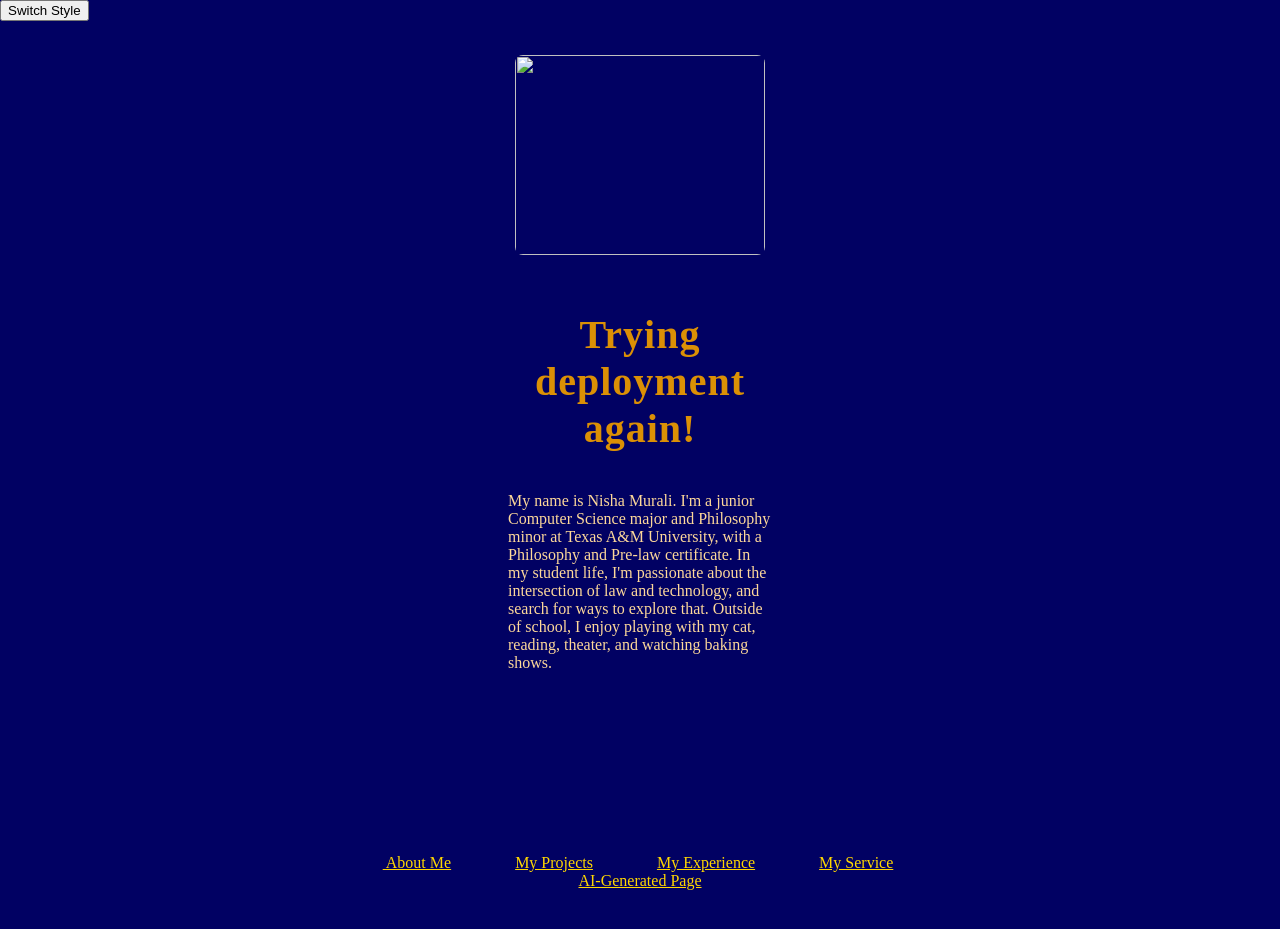
==== index.html @ ad64d7e4 "my first website" ====
<!DOCTYPE HTML PUBLIC "-//W3C//DTD HTML 4.01 Transitional//EN">
<html>
<head>
<title>Nisha Murali's Portfolio
</title>
<meta http-equiv="Content-Type" content="text/html; charset=iso-8859-1">
<link id = "theme" rel = "stylesheet" href="style.css">
</head>

<body id = "index-page">

  <button id="toggle-style">Switch Style</button>

  <header class = "layout">
    <div class = "section">
      <a href = "https://www.linkedin.com/in/nisha-murali-9044572a8" > 
      <img src = "Pictures\DSC_3935.jpg" />
      </a>
      <div class = "box">
        <h3> Trying deployment again! </h3>
    <!-- I looked up how to do a list in html, the style will be done in CSS-->
    <p> My name is Nisha Murali. I'm a junior Computer Science major and Philosophy minor at Texas A&M University, with a Philosophy and Pre-law certificate. In my student life, I'm passionate about the intersection of law and technology, and search for ways to explore that. 
    Outside of school, I enjoy playing with my cat, reading, theater, and watching baking shows. 
      </p> 
      </div>
    </div>
    
  </header>


 <footer> 
    <a href="index.html"> About Me</a>
    <a href="projects.html">My Projects</a>
    <a href= "qualifications.html">My Experience</a>
    <a href="Service.html">My Service</a>
    <a href="AI.html">AI-Generated Page</a>

 </footer>
  

<script src="script.js"> </script>
</body>
</html>
---- style.css ----
/* The plan - index has a navy background with light blue boxes
for speech. headers are in bolded gold, regular text is in navy times new roman. Bullet points are the flowers
and there's a blue-orange header image. 

projects & experience & service - header is 3 images combined
blue/orange flowers on the side, still with navy background, gold text, light blue text boxes with rounded edges

placement of flowers changes based on page - qualifications has them in diagonals - left top and right bottom
service has it on all four corners of the text box 

all bullet points are smaller versions of the flowers. The other pages should be side by side at the bottom, with the flower bullet points in between. 
AI page - header is 3 giant navy-orange carnations, background is 'sunset on an ocean' color gradient, text is in diagonal boxes - top left and bottom right, 
prompt is in a text box at the bottom. Text box colors should be a lighter/more legible version of the gradient, with navy text.  */

/* for everything - background color, text color and font, text boxes, use flowers as bullet points, use flowers in between footer - links to other pages */

/*TODO - edit index page so that footer is after text box for index page*/

.root {
    --box-bg: rgb(1,1,99);
    --box-border: gold;
}
body {
    margin: 0;
    padding: 0;
    background-color: rgb(1, 1, 99);
    font-family: "Times New Roman";
}
.layout {
    display: flex;
    gap: 24px;
    justify-content: center;
    align-items: flex-start;
    padding: 20px;
    flex-wrap: wrap; /* wrap on small screens */
  }
  
  .section {
    width: 300px;
    background: var(--box-bg);
    border: 2px solid var(--box-border);
    border-radius: 10px;
    padding: 14px 16px;
    display: flex;
    flex-direction: column;
    align-items: center;
    text-align: left;
  }

h3 {
    /*sets header style*/
    color: rgb(219, 144, 5);
    font-family: "Brush Script MT", cursive;
    font-weight: bold;
    font-size: 2.5em;
    letter-spacing: 1px;
    text-align: center;
}

p{
    color: rgb(253, 216, 154);
    font-family: "Times New Roman";
}


/* Images in row 1 */
  .section:nth-child(1) img { grid-column: 1; grid-row: 1; }
  .section:nth-child(2) img { grid-column: 2; grid-row: 1; }
  .section:nth-child(3) img { grid-column: 3; grid-row: 1; }
  
  .layout img {
    width: 250px;
    height: 200px;
    object-fit: cover;
    display: block;
    margin: 0 auto;
    border-radius: 8px;
  }
  
  /* Text boxes stacked below */
  .box {
    grid-column: 1 / -1;
    background: var(--box-bg);
    border: 2px solid var(--box-border);
    border-radius: 10px;
    padding: 16px 18px;
    max-width: 800px;
    margin: 0 auto 12px auto;
    
  }



/* DONE- Need to add a separate text box for my resume - want it to be dark orange with a navy wording to stand out more*/
.resume-box{
    background-color: rgb(253, 216, 154);
    border-radius: 10px;
    padding: 20px;
    margin: 20px auto;
    max-width: 400px;
}

/*Add flowers to the project page*/
#project-page .section:nth-child(1){
    position: relative;
}
#project-page .section:nth-child(1)::before {
    content: "";
    position: absolute;
    left: -140px;   /* adjust spacing */
    top: 50%;
    transform: translateY(-50%);
    width: 125px;
    height: 125px;
    background: url("Pictures/flower_button.png") no-repeat center/contain;
    z-index: 10;
}
#project-page .section:nth-child(3){
    position: relative;
}
#project-page .section:nth-child(3)::after{
    content: "";
    position: absolute;
    right: -140px;  /* adjust spacing */
    top: 50%;
    transform: translateY(-50%);
    width: 125px;
    height: 125px;
    background: url("Pictures/flower_button.png") no-repeat center/contain;
    z-index: 10;
}


/*Service page - want the 3 images grouped together at the top and a larger text box*/
/*TODO: redo images to round the edges*/
#service-page .layout{
    display: block;
}
#service-page .section{
    width: auto;
    border: none;
    background: none;
}
#service-page .images-row{
    display: flex;
    justify-content: center;
    align-items: center;
    gap: 40px;
    margin-bottom: 20px;
}

#service-page .images-row img{
    height: 200px;
    width: 200px;
    object-fit: contain;
    border-radius: 8px;
}

#service-page .text-box.wide{
    max-width:2000px;
    margin: 0 auto;
    padding: 20px 30px;
}

/*bullet points for flowers*/ 
ul{
    list-style-image: url("Pictures/flower_button.png")
}

footer {
    text-align: center;
    margin-top: 30px;
}
footer a{
    color: gold;
    margin: 0px;
    padding-bottom:40px;
}
footer a::before{
    /* need to look up how to resize pngs in the footer ONLY */
    content:"";
    display: inline-block;
    width: 2.5em;
    height: 2.5em;
    background-image: url("Pictures/flower_button.png");
    background-size: contain;
    margin: 10px;
    /*TODO - add padding at the bottom */
}

/* index-specific header && force the footer to go after the text*/


#index-page header{
    background: url("Pictures/index_header.jpg") no-repeat center;
    background-size:cover;
    height: 200px;
}

#index-page footer{
    position: absolute;
    bottom: 10px;
    left: 50%;
    transform: translateX(-50%);
    /*text-align: center;*/
    
}





/*TODO - edit page so that footer is after text box for index page*/






/*DONE - add the flowers for the service and qualification pages - on the corners of text boxes */
#service-page::before, #service-page::after
{
    content:"";
    position: fixed;
    width: 125px;
    height: 125px;
    background:url("Pictures/flower_button.png") no-repeat center/contain;
    z-index:999;
    pointer-events: none;
}

#service-page::before{
    top: 10px;
    right: 10px;
}
#service-page::after{
    bottom: 10px;
    left: 10px;
}

#qualifications-page::before, #qualifications-page::after
{
    content:"";
    position: fixed;
    width: 125px;
    height: 125px;
    background:url("Pictures/flower_button.png") no-repeat center/contain;
    z-index:999;
    pointer-events: none;
}

#qualifications-page::before{
    top: 10px;
    left: 10px;
}
#qualifications-page::after{
    bottom: 10px;
    right: 10px;
}



/*TODO- need to do AI page - TA said I can use chatgpt for style elements that are only for the AI page */

/* ================= AI PAGE ================= */

/* Sunset-on-ocean gradient for AI page */
#ai-page {
    background: linear-gradient(
        to bottom right,
        #001f3f 0%,   /* deep navy */
        #4ba9c4 50%,  /* ocean blue */
        #ff8c00 75%,  /* rich orange */
        #daa520 100%   /* golden highlight */
    );
    display: flex;
    flex-direction: column;
    min-height: 100vh;
    padding: 20px;
    box-sizing: border-box;
}

/* Header images layout */
#ai-page .layout:first-child {
    justify-content: center;
    align-items: center;
    gap: 50px;
    margin-bottom: 40px;
}

#ai-page .layout:first-child .section img {
    height: 250px;
    width: auto;
    border-radius: 50%;
    object-fit: cover;
    box-shadow: 0 0 20px rgba(0,0,0,0.3);
}

/* Diagonal text sections */
#ai-page .section.top-left,
#ai-page .section.bottom-right {
    background: rgba(255, 230, 200, 0.85);
    color: rgb(1, 1, 99);
    border-radius: 15px;
    padding: 20px;
    max-width: 500px;
    position: relative;
}

#ai-page .section.top-left {
    transform: rotate(-2deg);
    margin-left: 50px;
    margin-bottom: 40px;
}

#ai-page .section.bottom-right {
    transform: rotate(2deg);
    margin-left: auto;
    margin-right: 50px;
}

/* Footer links in layout */
#ai-page footer .layout {
    justify-content: center;
    gap: 20px;
    flex-wrap: wrap;
    margin-bottom: 20px;
}

#ai-page footer a {
    color: gold;
    text-decoration: none;
    font-weight: bold;
}

/* Prompt box at bottom */
#ai-page footer p {
    background: rgba(255, 240, 220, 0.9);
    color: rgb(1, 1, 99);
    border-radius: 15px;
    padding: 20px;
    max-width: 700px;
    margin: 0 auto 40px auto;
    text-align: center;
}

#ai-page p{
    color: navy;
}
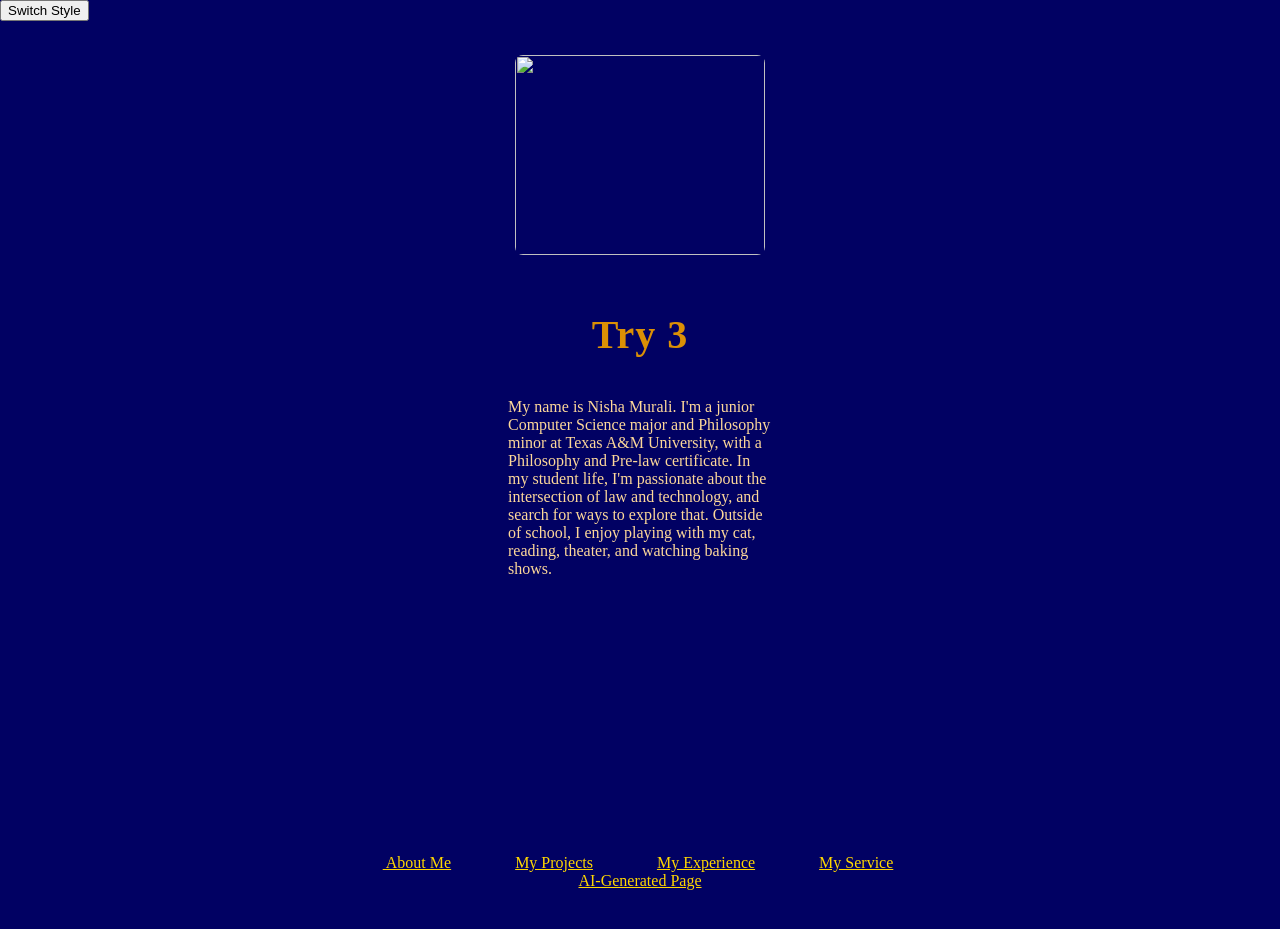
==== commit d5b091c4: "index test 3" ====
--- a/index.html
+++ b/index.html
@@ -17,7 +17,7 @@
       <img src = "Pictures\DSC_3935.jpg" />
       </a>
       <div class = "box">
-        <h3> Trying deployment again! </h3>
+        <h3> Try 3 </h3>
     <!-- I looked up how to do a list in html, the style will be done in CSS-->
     <p> My name is Nisha Murali. I'm a junior Computer Science major and Philosophy minor at Texas A&M University, with a Philosophy and Pre-law certificate. In my student life, I'm passionate about the intersection of law and technology, and search for ways to explore that. 
     Outside of school, I enjoy playing with my cat, reading, theater, and watching baking shows. 
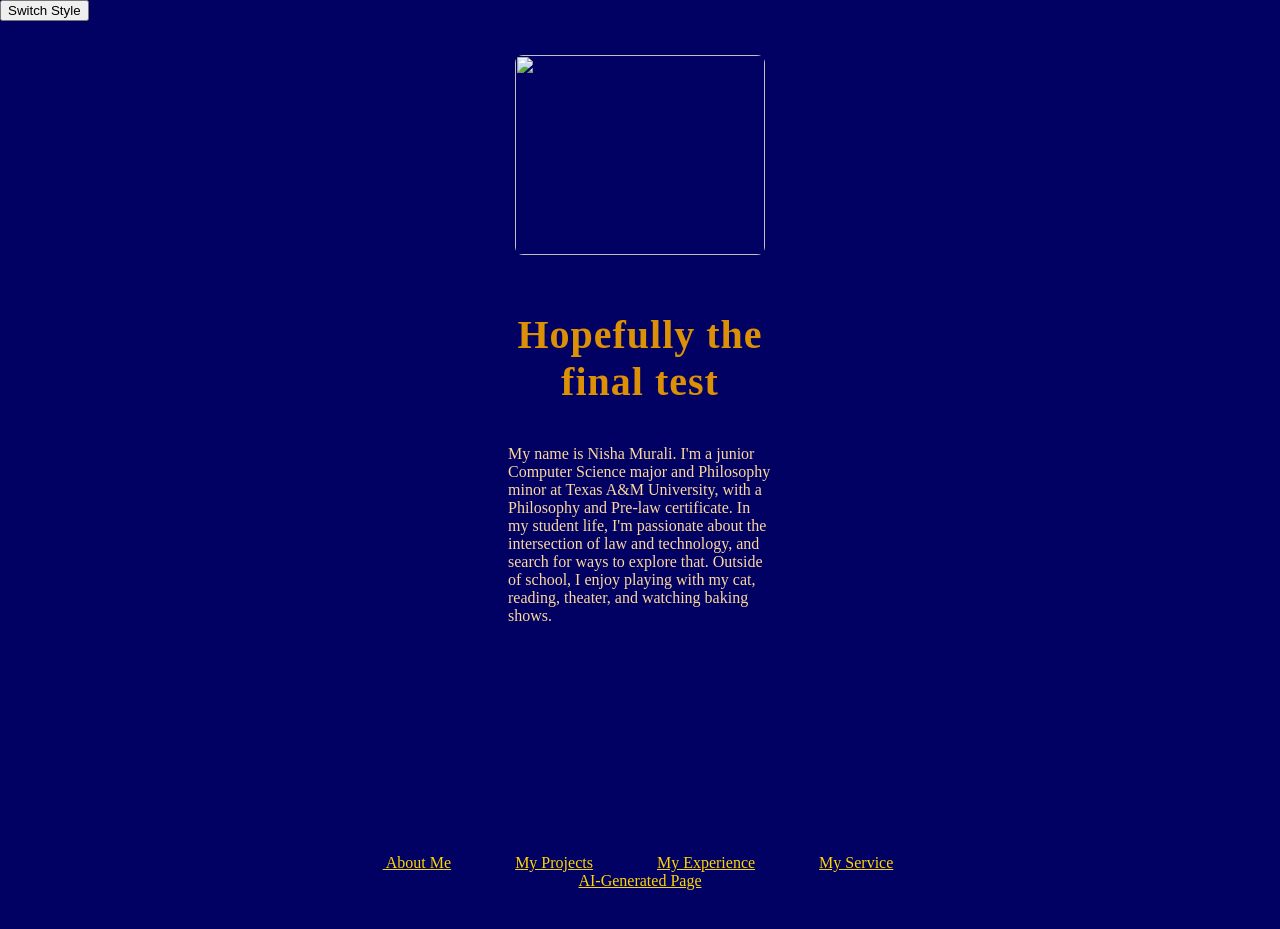
==== commit 623a8293: "Final check" ====
--- a/index.html
+++ b/index.html
@@ -17,7 +17,7 @@
       <img src = "Pictures\DSC_3935.jpg" />
       </a>
       <div class = "box">
-        <h3> Try 3 </h3>
+        <h3> Hopefully the final test </h3>
     <!-- I looked up how to do a list in html, the style will be done in CSS-->
     <p> My name is Nisha Murali. I'm a junior Computer Science major and Philosophy minor at Texas A&M University, with a Philosophy and Pre-law certificate. In my student life, I'm passionate about the intersection of law and technology, and search for ways to explore that. 
     Outside of school, I enjoy playing with my cat, reading, theater, and watching baking shows. 
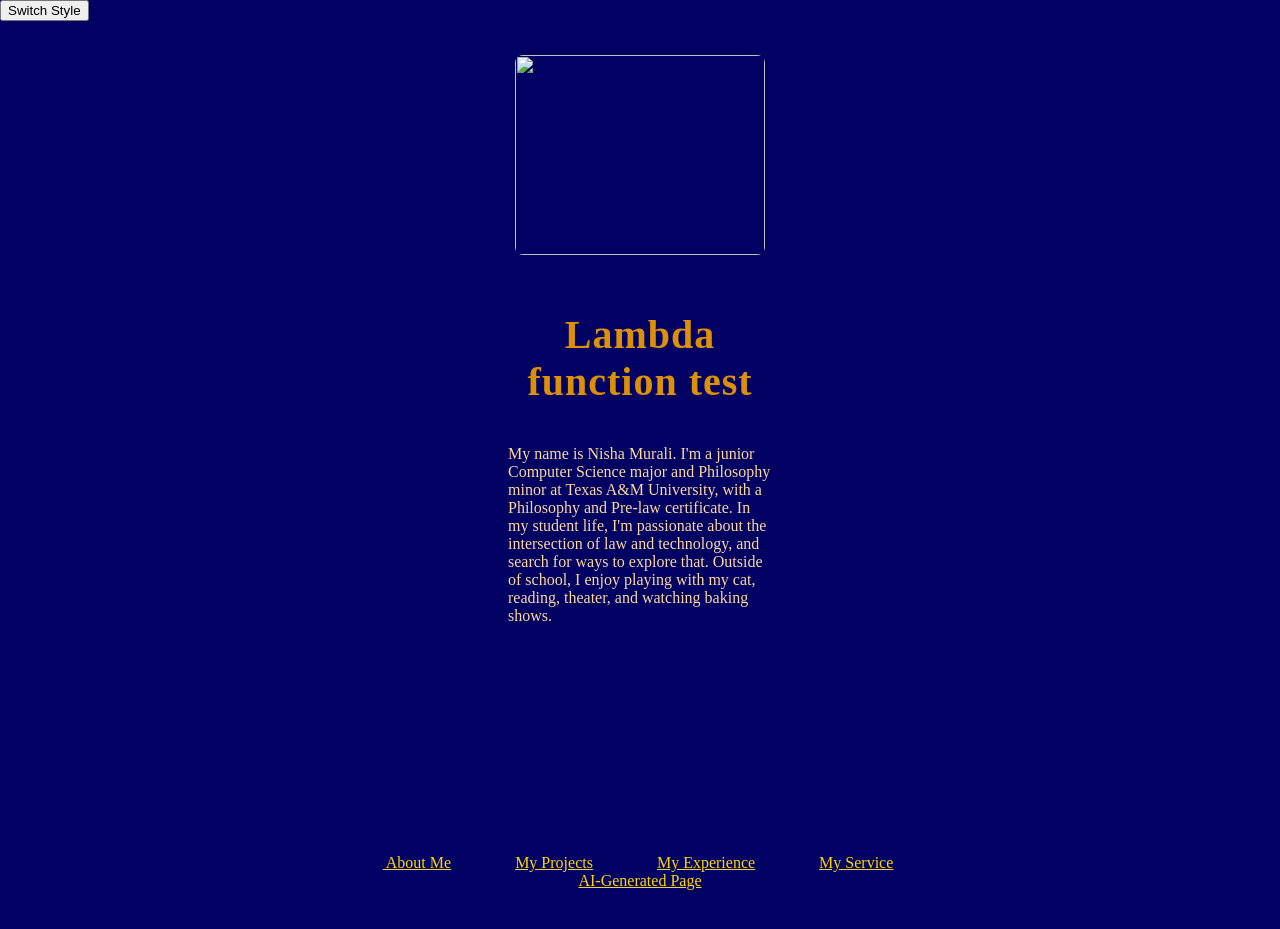
==== commit 8933906a: "Final check" ====
--- a/index.html
+++ b/index.html
@@ -17,7 +17,7 @@
       <img src = "Pictures\DSC_3935.jpg" />
       </a>
       <div class = "box">
-        <h3> Hopefully the final test </h3>
+        <h3> Lambda function test </h3>
     <!-- I looked up how to do a list in html, the style will be done in CSS-->
     <p> My name is Nisha Murali. I'm a junior Computer Science major and Philosophy minor at Texas A&M University, with a Philosophy and Pre-law certificate. In my student life, I'm passionate about the intersection of law and technology, and search for ways to explore that. 
     Outside of school, I enjoy playing with my cat, reading, theater, and watching baking shows. 
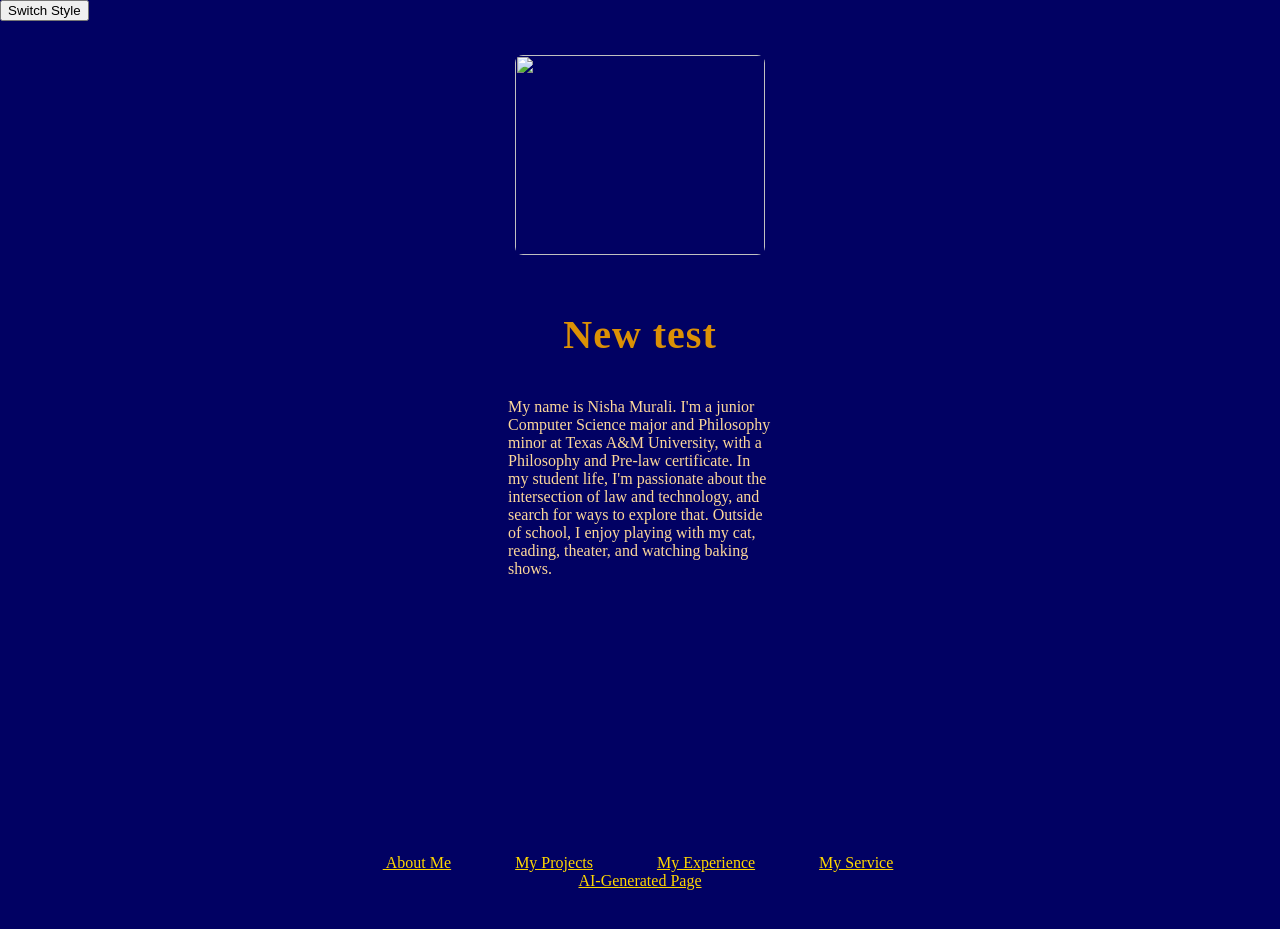
==== commit 08ab3607: "Final check for real" ====
--- a/index.html
+++ b/index.html
@@ -17,7 +17,7 @@
       <img src = "Pictures\DSC_3935.jpg" />
       </a>
       <div class = "box">
-        <h3> Lambda function test </h3>
+        <h3> New test </h3>
     <!-- I looked up how to do a list in html, the style will be done in CSS-->
     <p> My name is Nisha Murali. I'm a junior Computer Science major and Philosophy minor at Texas A&M University, with a Philosophy and Pre-law certificate. In my student life, I'm passionate about the intersection of law and technology, and search for ways to explore that. 
     Outside of school, I enjoy playing with my cat, reading, theater, and watching baking shows. 
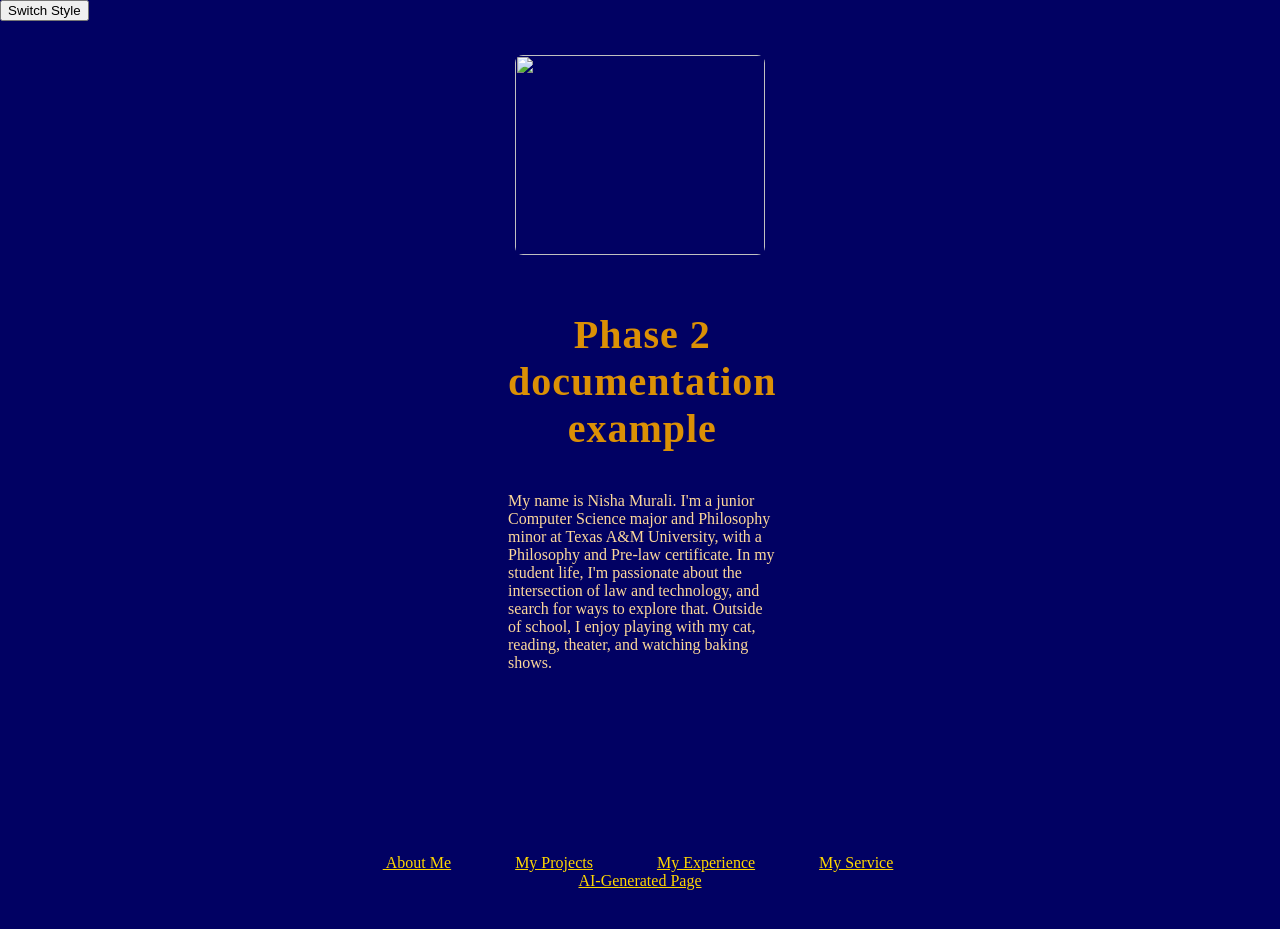
==== commit 6d71c67d: "Final check for real" ====
--- a/index.html
+++ b/index.html
@@ -17,7 +17,7 @@
       <img src = "Pictures\DSC_3935.jpg" />
       </a>
       <div class = "box">
-        <h3> New test </h3>
+        <h3> Phase 2 documentation example</h3>
     <!-- I looked up how to do a list in html, the style will be done in CSS-->
     <p> My name is Nisha Murali. I'm a junior Computer Science major and Philosophy minor at Texas A&M University, with a Philosophy and Pre-law certificate. In my student life, I'm passionate about the intersection of law and technology, and search for ways to explore that. 
     Outside of school, I enjoy playing with my cat, reading, theater, and watching baking shows. 
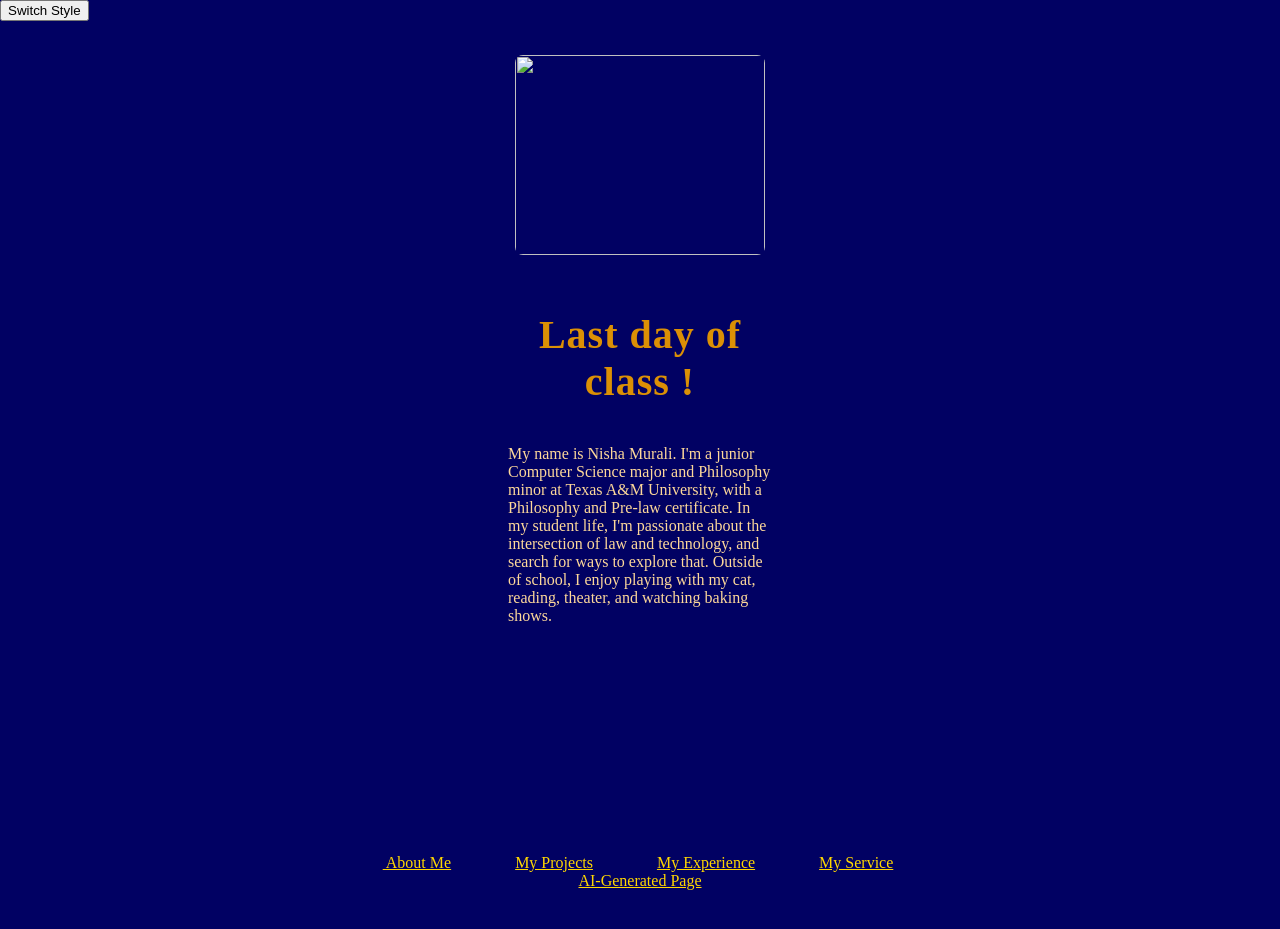
==== commit 3fb32866: "Final check for real" ====
--- a/index.html
+++ b/index.html
@@ -17,7 +17,7 @@
       <img src = "Pictures\DSC_3935.jpg" />
       </a>
       <div class = "box">
-        <h3> Phase 2 documentation example</h3>
+        <h3> Last day of class ! </h3>
     <!-- I looked up how to do a list in html, the style will be done in CSS-->
     <p> My name is Nisha Murali. I'm a junior Computer Science major and Philosophy minor at Texas A&M University, with a Philosophy and Pre-law certificate. In my student life, I'm passionate about the intersection of law and technology, and search for ways to explore that. 
     Outside of school, I enjoy playing with my cat, reading, theater, and watching baking shows. 
